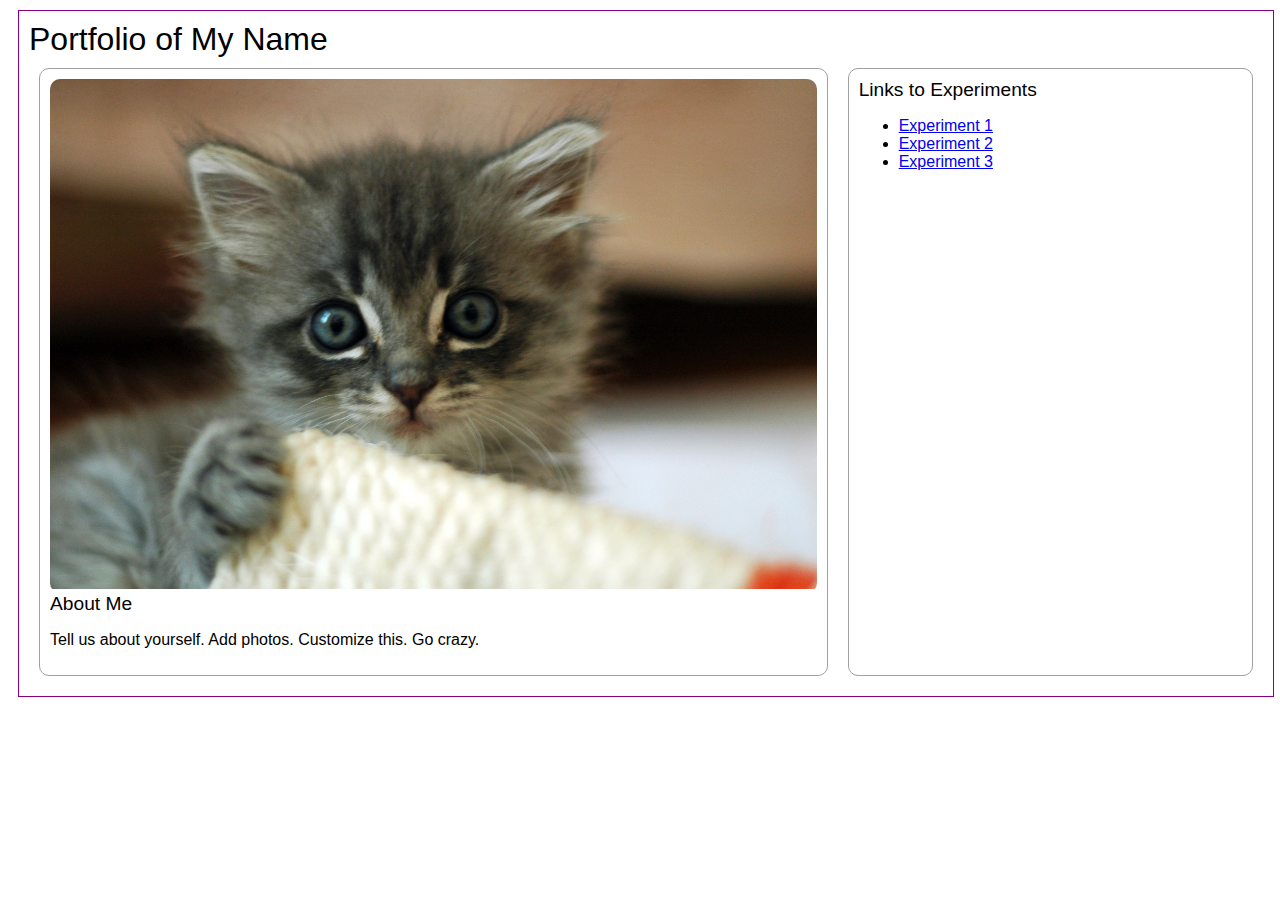
==== index.html @ 6efef7e5 "Initial commit" ====
<!DOCTYPE html>
<html>
<head>
	<!-- This title is used for tabs and bookmarks -->
	<title>Portfolio of My Name</title>

	<!-- Use UTF character set, a good idea with any webpage -->
  <meta charset="UTF-8" />
	<!-- Set viewport so page remains consistently scaled w narrow devices -->
  <meta name="viewport" content="width=device-width, initial-scale=1.0" />
	<!-- Include a sitewide CSS file for consistent styling across the site -->
	<link rel="stylesheet" type="text/css" href="css/site.css">
	<!-- Experiment-specifc CSS file for any special styling of this particular page -->
	<link rel="stylesheet" type="text/css" href="css/homepage.css">
	<!-- Link to javascript file - DEFER waits until all elements are rendered -->
	<script type="text/javascript" src="./js/experiment.js"></script>
</head>
<body>
	<!-- Style this page by changing the CSS in ../css/site.css or css/experiment.css -->
	<main id="content">
        <h1>Portfolio of My Name</h1>
		<section class="two-column">
			<div class="minor-section">
					<!-- Note that all filenames use lowercase and no spaces -->
                    <div class="image-wrapper">
                        <img class="cat-photo" src="./img/cute-grey-kitten.jpg">
                    </div>
					<h2>About Me</h2>
					<p>Tell us about yourself. Add photos. Customize this. Go crazy.</p>
			</div>
            <div class="minor-section">
                <h2>Links to Experiments</h2>
                <ul>
                    <li><a href="./experiment1/index.html">Experiment 1</a></li>
                    <li><a href="./experiment2/index.html">Experiment 2</a></li>
                    <li><a href="./experiment3/index.html">Experiment 3</a></li>
                </ul>
            </div>

		</section>
		<nav id="links">
			<!-- Put links to experiments here. -->
		</nav>
	</main>
</body>
</html>
---- css/site.css ----
h1, h2 {
  margin: 0;
  padding: 0;
  /* font-size: 1.2em; */
  font-weight: lighter;
}

#content {
  width: calc(100% - 30px);
  margin: 10px;080;
  padding: 10px;
  border: solid 1px #808;
  font-family: sans-serif;
}

.minor-section {
  margin: 10px;
  padding: 10px;
  border: solid 1px #A0A0A0;
  border-radius: 10px;
}

.minor-section h2 {
  font-size: 1.2em;
}

/* Set the image to be responsive */
.image-wrapper img {
  max-width: 100%;
  height: auto;
}

/* Set the canvas element to be the full size of the container */
canvas {
  width: 100%;
  height: 100%;
}

.fullscreen-box {
  display: flex;
  justify-content: flex-end; /* Aligns the button to the right */
  margin-top: 0.25em;
}

.fullscreen-box button {
  font-size: 0.6em;
}

body.is-fullscreen #canvas-container {
  position: fixed; /* Use 'fixed' instead of 'absolute' to ensure it covers the entire screen */
  top: 0;
  left: 0; /* Add 'left: 0' to align it properly to the top-left corner */
  width: 100vw !important;
  height: 100vh !important;
  margin: 0; /* Remove any default margins */
  z-index: 1000; /* Ensure it's above other content */
}
---- css/homepage.css ----
.image-wrapper {
  width: 100%x;
  padding: 0;
  border-radius: 10px;
  overflow: hidden;
}

.two-column {
  display: flex;
  flex-direction: row;
}

.two-column>*:nth-child(1) {
  flex: 2;
}

.two-column>*:nth-child(2) {
  flex: 1;
}
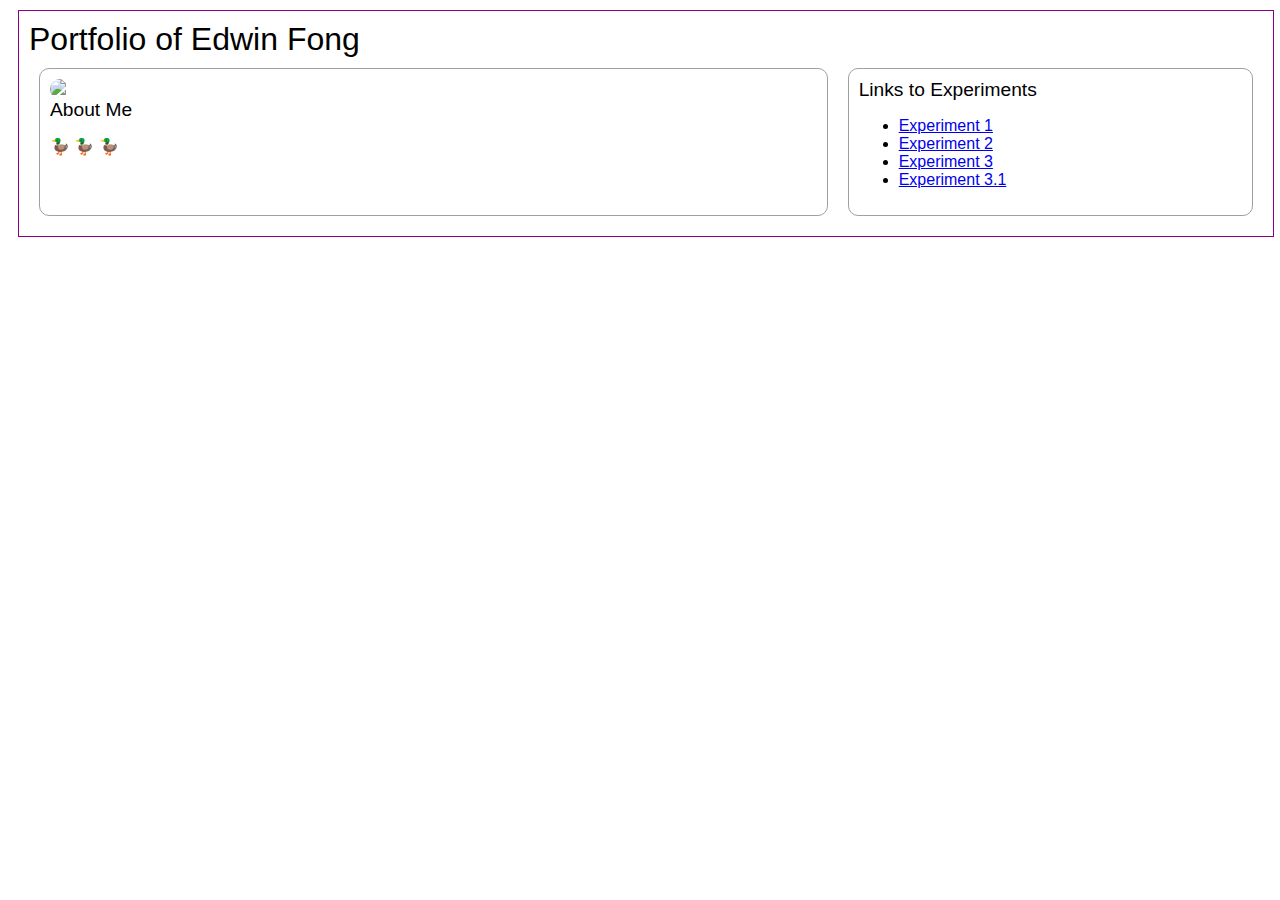
==== commit 7784a017: "changes to attempt task x" ====
--- a/index.html
+++ b/index.html
@@ -2,7 +2,7 @@
 <html>
 <head>
 	<!-- This title is used for tabs and bookmarks -->
-	<title>Portfolio of My Name</title>
+	<title>Portfolio of Edwin Fong</title>
 
 	<!-- Use UTF character set, a good idea with any webpage -->
   <meta charset="UTF-8" />
@@ -18,15 +18,15 @@
 <body>
 	<!-- Style this page by changing the CSS in ../css/site.css or css/experiment.css -->
 	<main id="content">
-        <h1>Portfolio of My Name</h1>
+        <h1>Portfolio of Edwin Fong</h1>
 		<section class="two-column">
 			<div class="minor-section">
 					<!-- Note that all filenames use lowercase and no spaces -->
                     <div class="image-wrapper">
-                        <img class="cat-photo" src="./img/cute-grey-kitten.jpg">
+                        <img class="duck-photo" src="./img/duck.gif">
                     </div>
 					<h2>About Me</h2>
-					<p>Tell us about yourself. Add photos. Customize this. Go crazy.</p>
+					<p>🦆 🦆 🦆</p>
 			</div>
             <div class="minor-section">
                 <h2>Links to Experiments</h2>
@@ -34,6 +34,7 @@
                     <li><a href="./experiment1/index.html">Experiment 1</a></li>
                     <li><a href="./experiment2/index.html">Experiment 2</a></li>
                     <li><a href="./experiment3/index.html">Experiment 3</a></li>
+					<li><a href="./experiment3_1/index.html">Experiment 3.1</a></li>
                 </ul>
             </div>
 
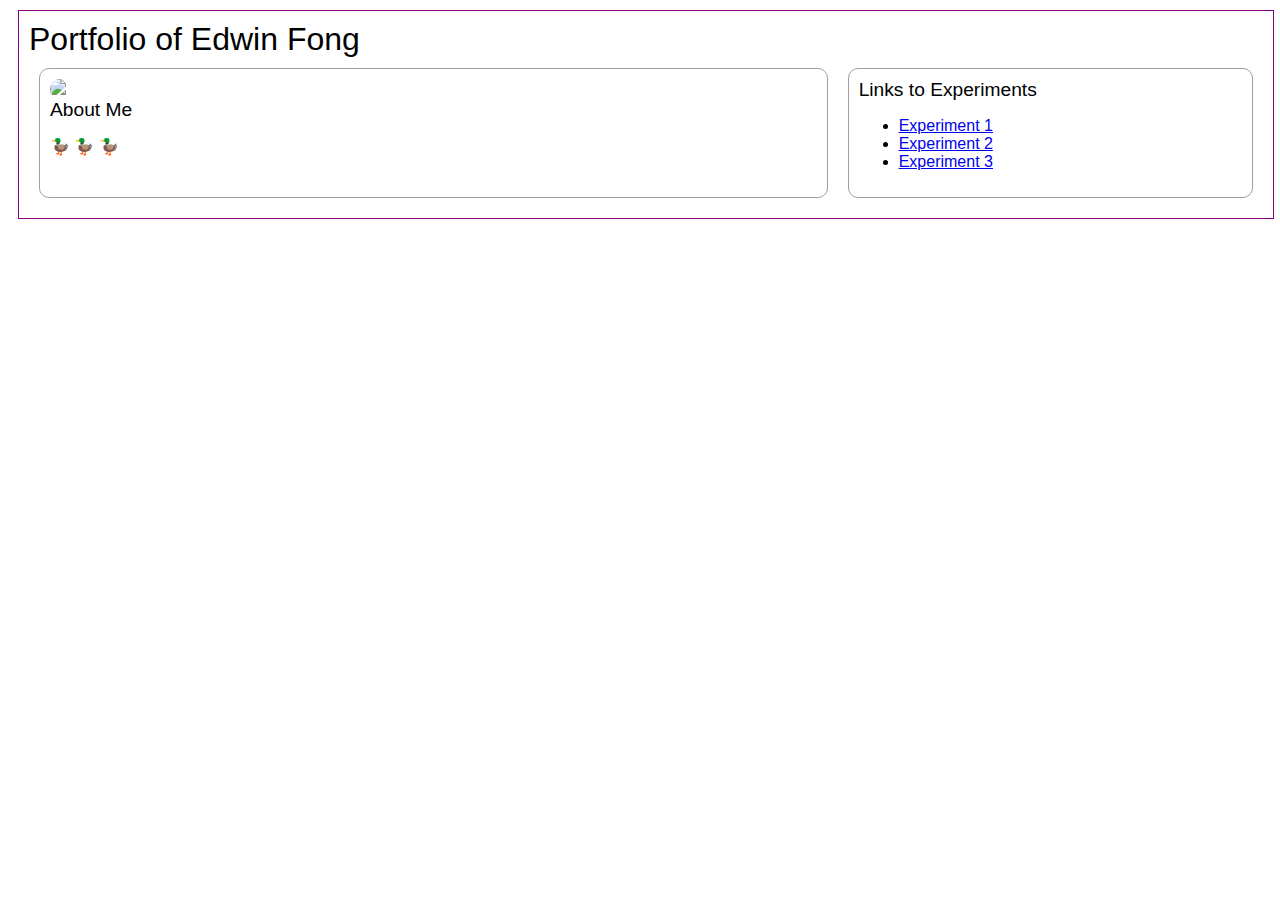
==== commit ffab68bd: "successfully added 2 sketches to a canvas" ====
--- a/index.html
+++ b/index.html
@@ -34,7 +34,6 @@
                     <li><a href="./experiment1/index.html">Experiment 1</a></li>
                     <li><a href="./experiment2/index.html">Experiment 2</a></li>
                     <li><a href="./experiment3/index.html">Experiment 3</a></li>
-					<li><a href="./experiment3_1/index.html">Experiment 3.1</a></li>
                 </ul>
             </div>
 
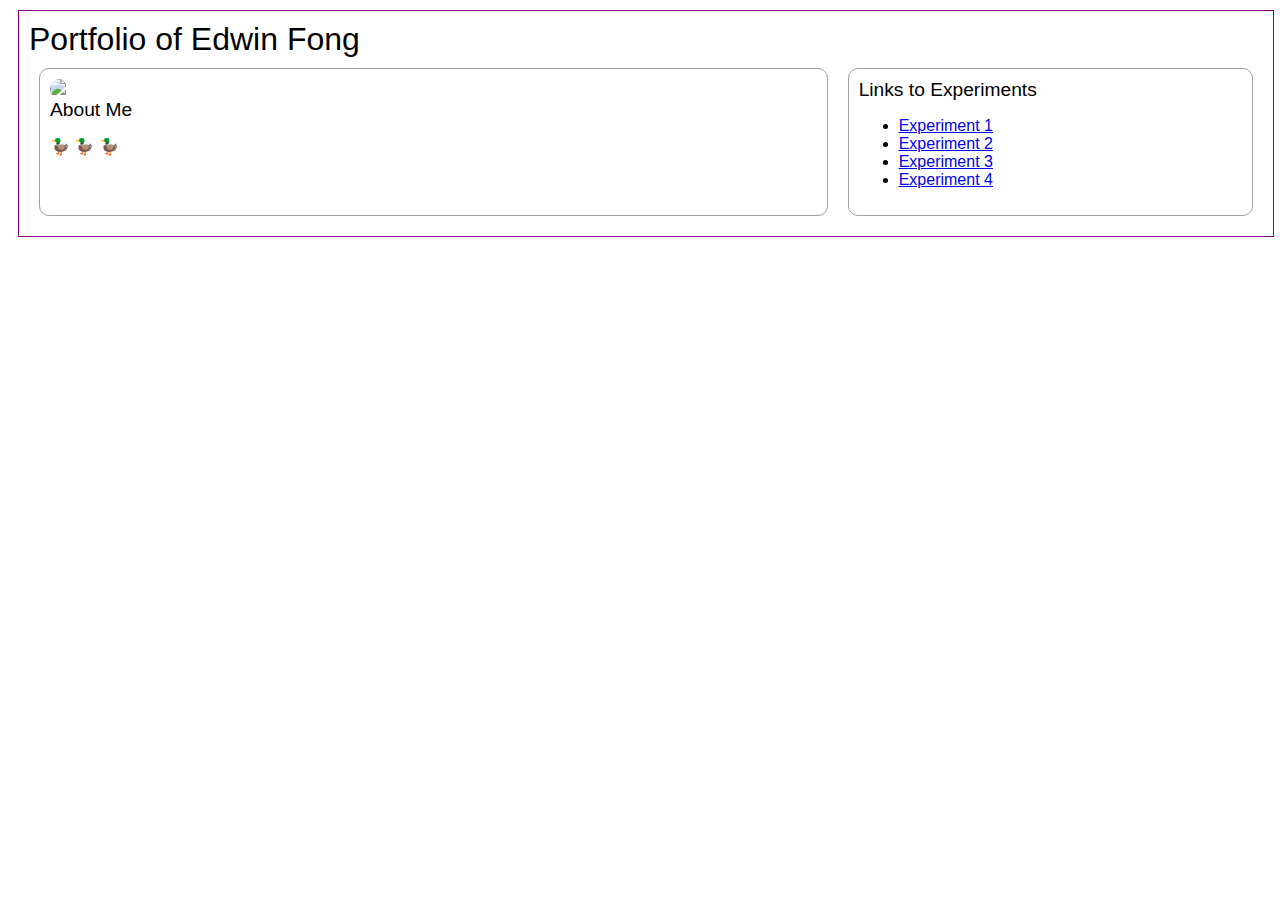
==== commit 5568fcb2: "added base code for experiment 4" ====
--- a/index.html
+++ b/index.html
@@ -34,6 +34,7 @@
                     <li><a href="./experiment1/index.html">Experiment 1</a></li>
                     <li><a href="./experiment2/index.html">Experiment 2</a></li>
                     <li><a href="./experiment3/index.html">Experiment 3</a></li>
+					<li><a href="./experiment4/index.html">Experiment 4</a></li>
                 </ul>
             </div>
 
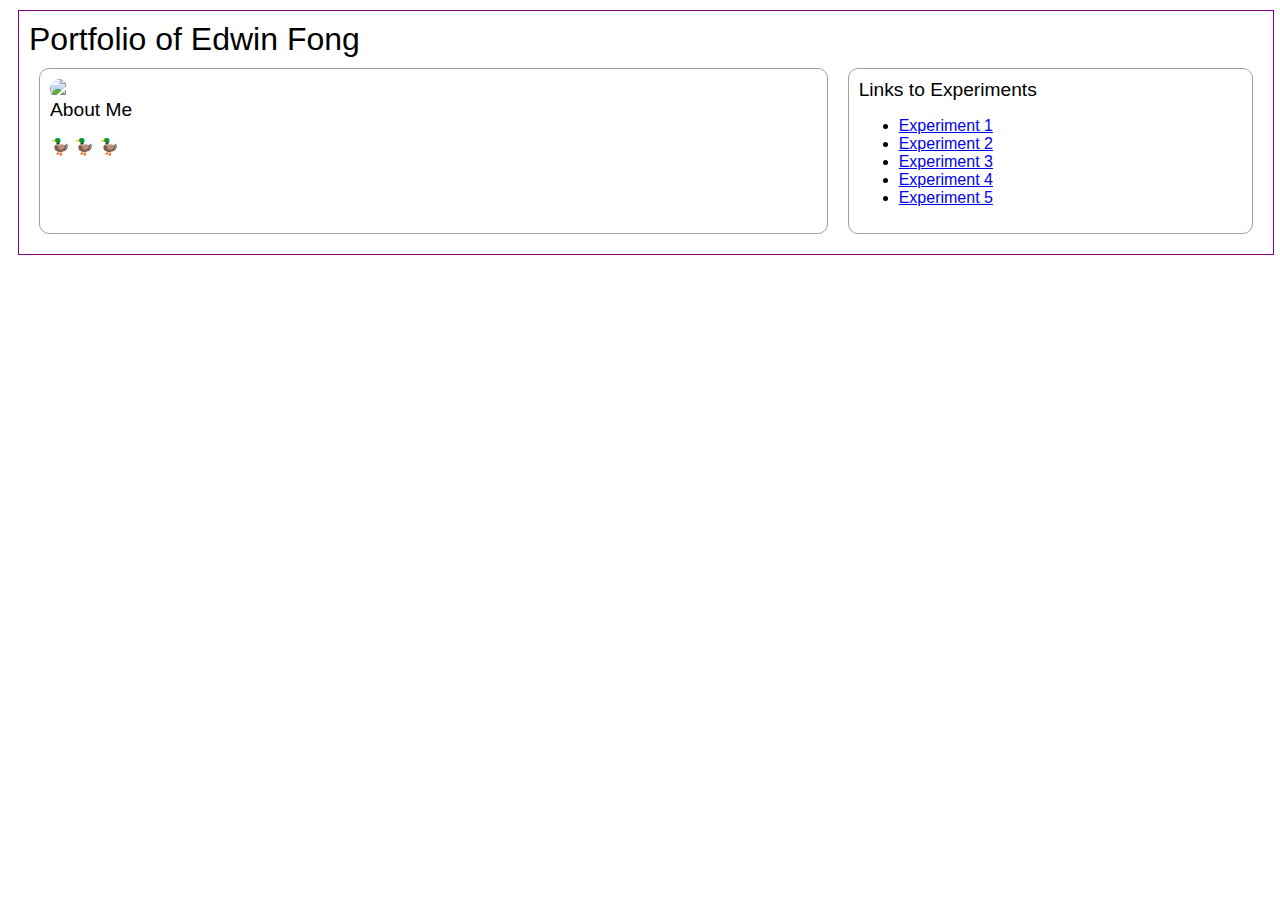
==== commit dbb1fa8a: "added core code, no description, technical, and reflection" ====
--- a/index.html
+++ b/index.html
@@ -35,6 +35,7 @@
                     <li><a href="./experiment2/index.html">Experiment 2</a></li>
                     <li><a href="./experiment3/index.html">Experiment 3</a></li>
 					<li><a href="./experiment4/index.html">Experiment 4</a></li>
+					<li><a href="./experiment5/index.html">Experiment 5</a></li>
                 </ul>
             </div>
 
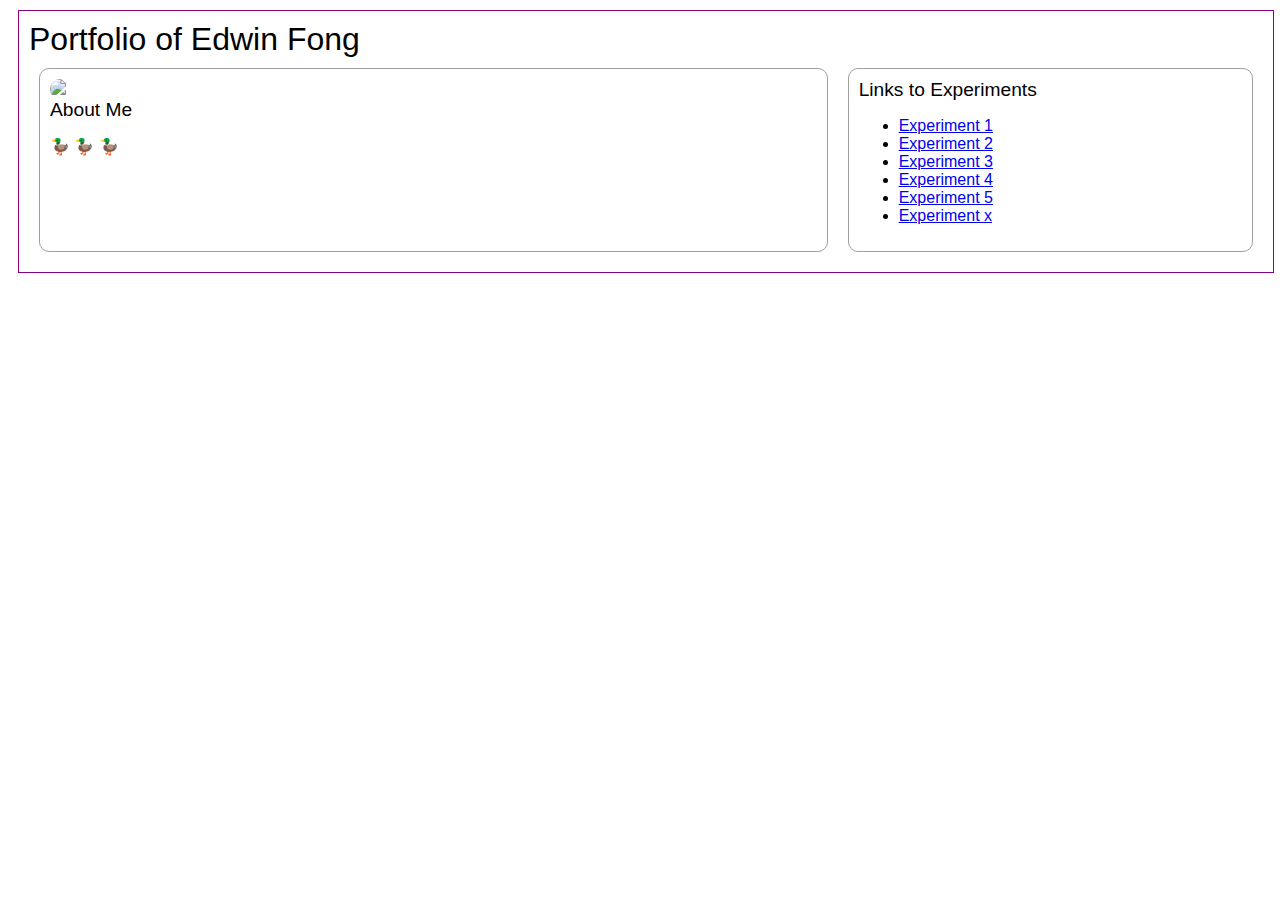
==== commit 410807ef: "added css buttons" ====
--- a/index.html
+++ b/index.html
@@ -36,6 +36,7 @@
                     <li><a href="./experiment3/index.html">Experiment 3</a></li>
 					<li><a href="./experiment4/index.html">Experiment 4</a></li>
 					<li><a href="./experiment5/index.html">Experiment 5</a></li>
+					<li><a href="./experimentX/index.html">Experiment x</a></li>
                 </ul>
             </div>
 
